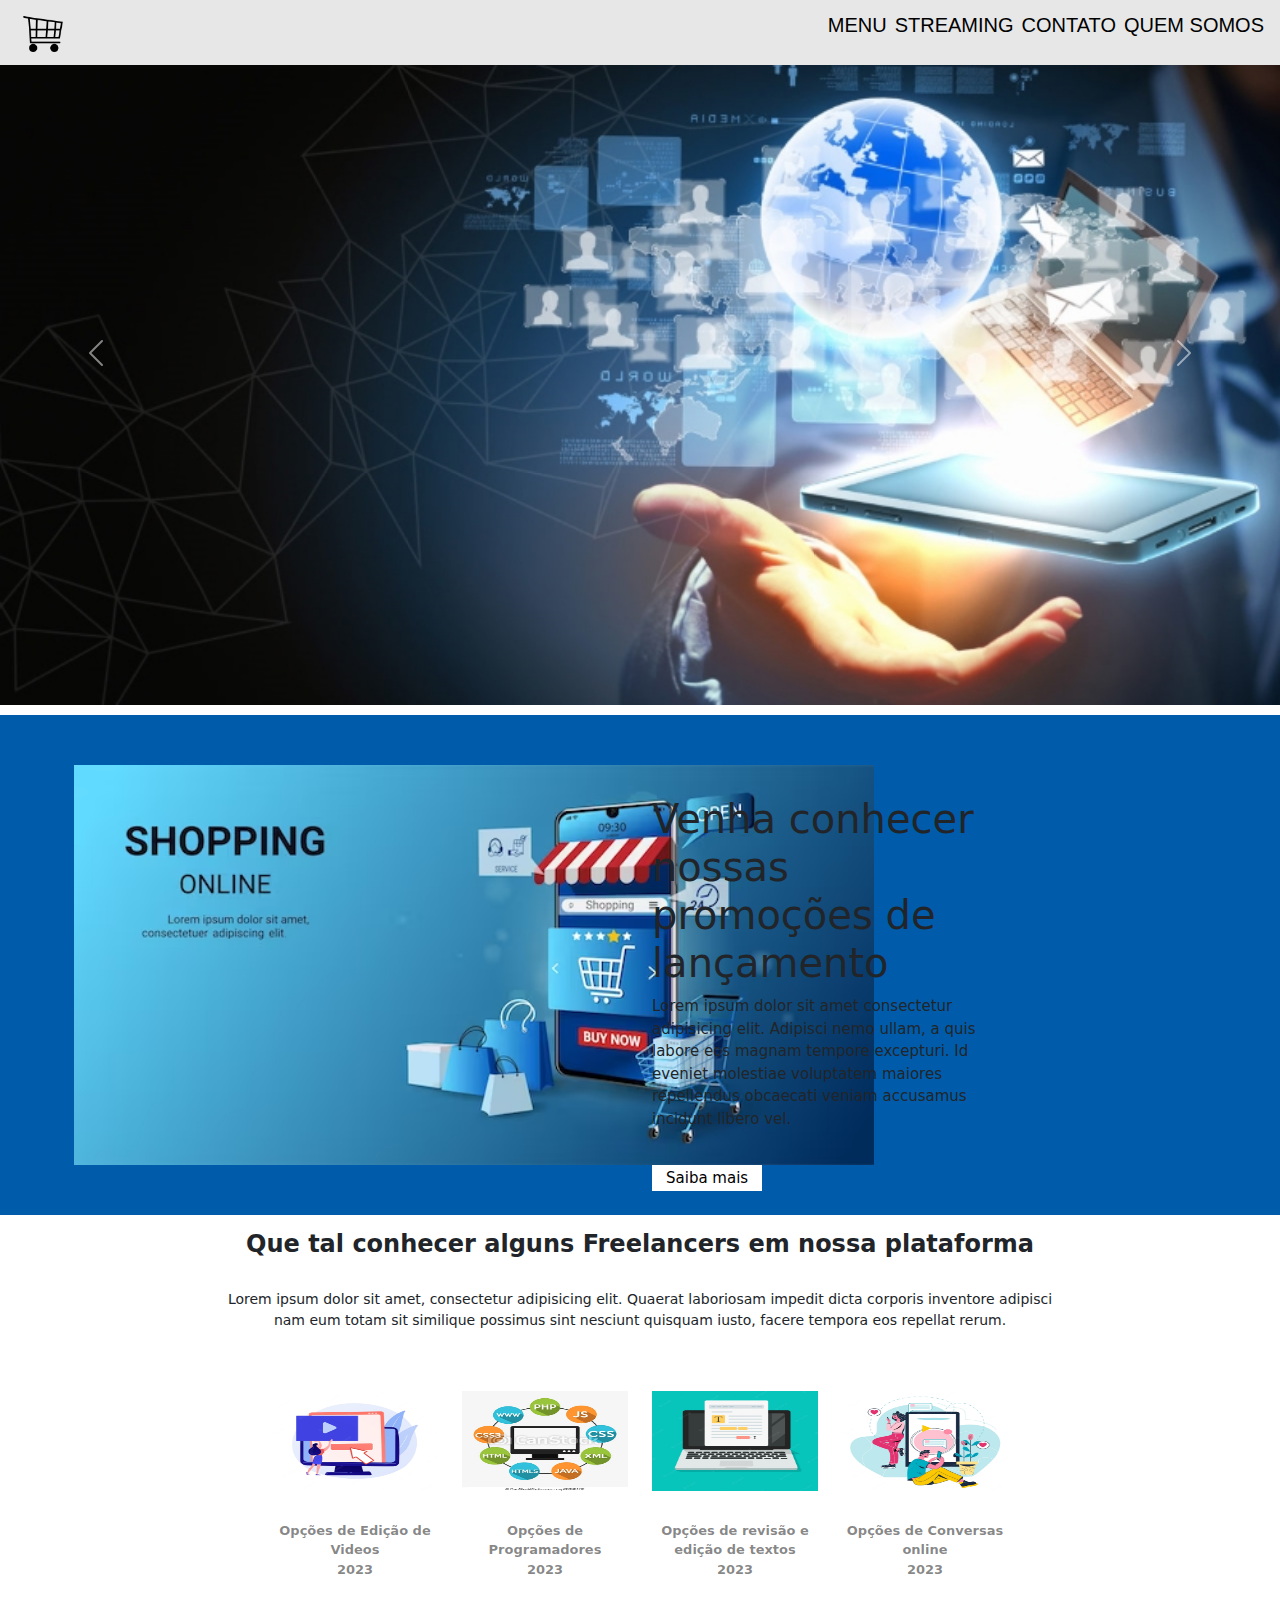
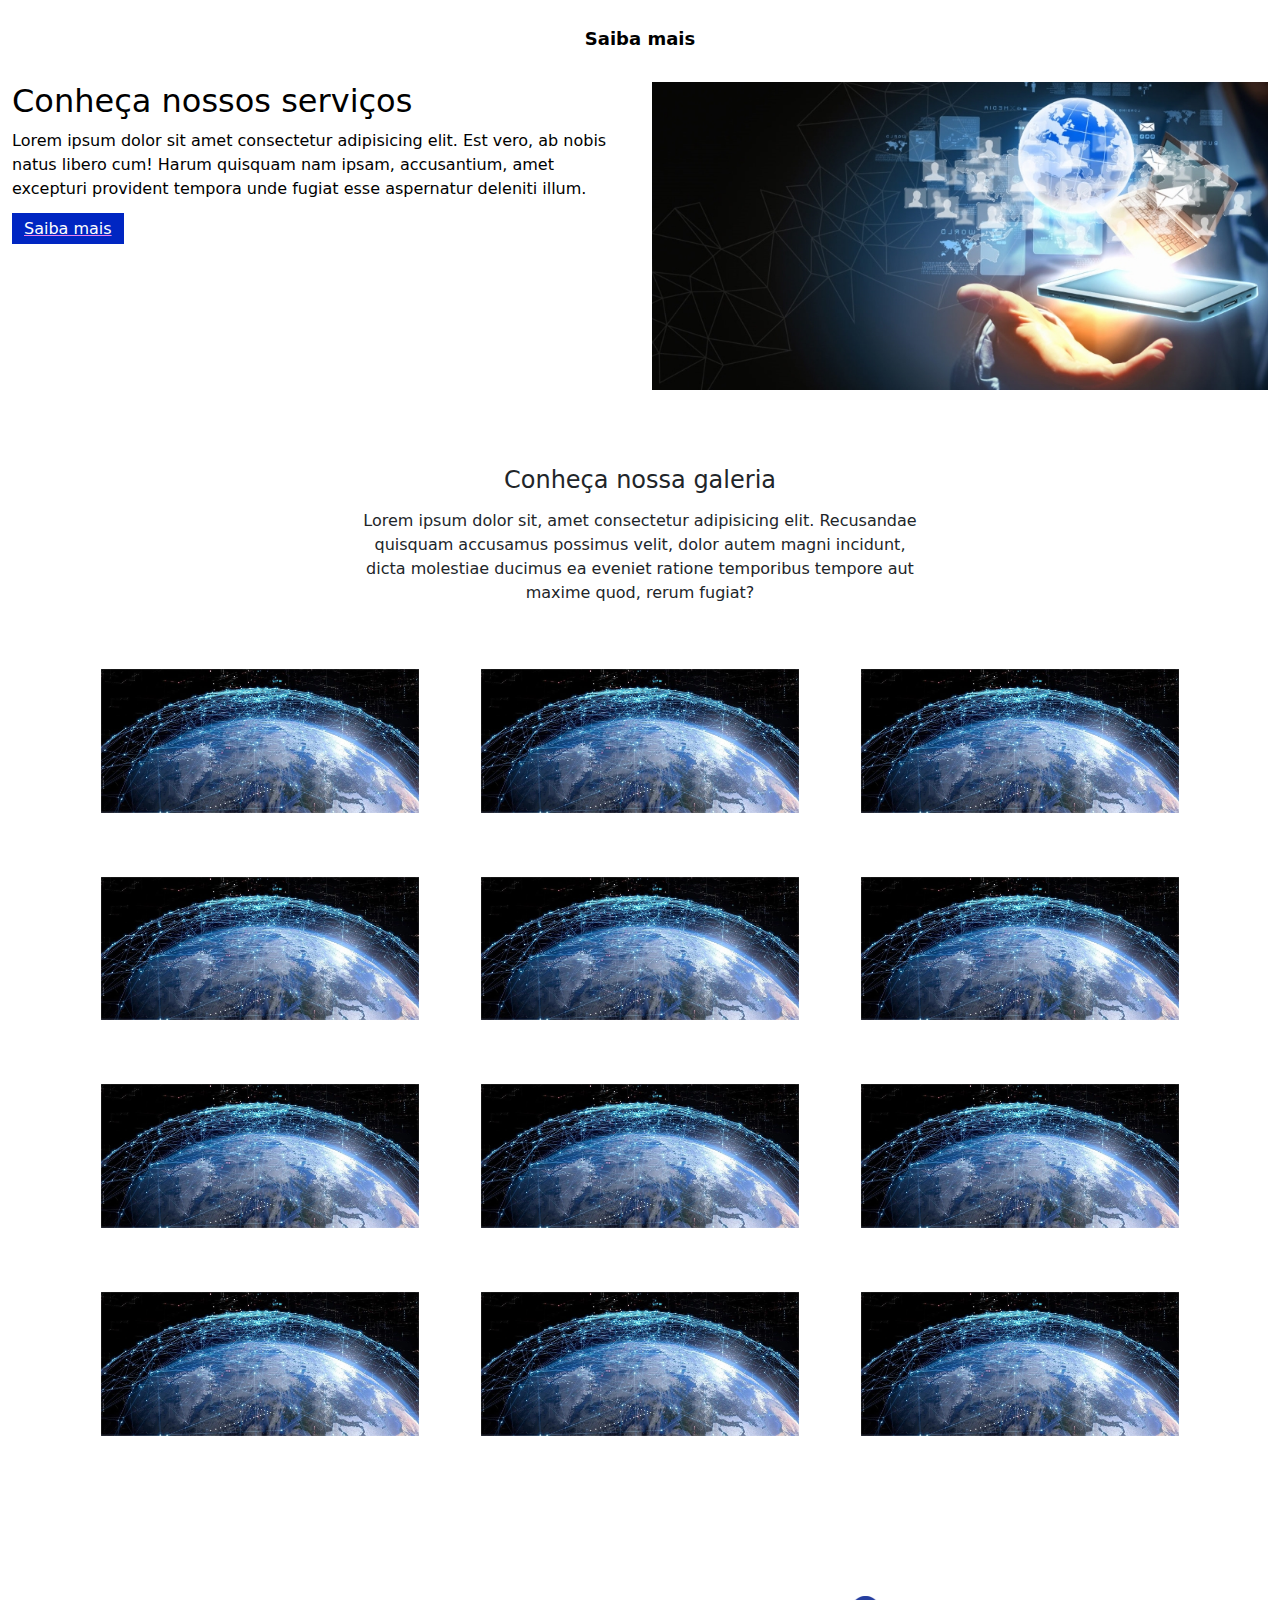
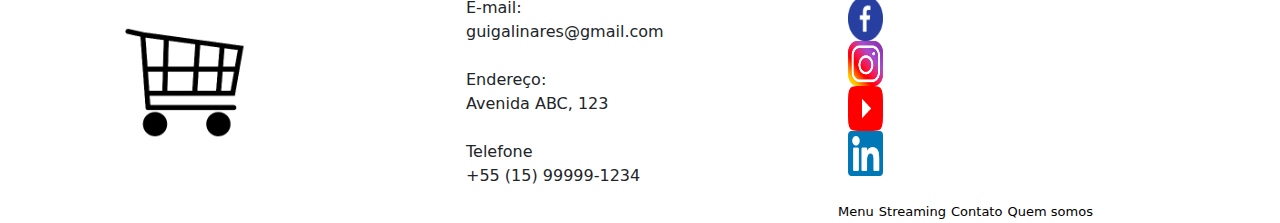
==== contato.html @ 8175f801 "update 19/05/2023 rev 11" ====
<!DOCTYPE html>
<html lang="en">
  <head>
    <meta charset="UTF-8" />
    <meta http-equiv="X-UA-Compatible" content="IE=edge" />
    <meta name="viewport" content="width=device-width, initial-scale=1.0" />
    <link rel="stylesheet" type="text/css" href="./css/style.css" />
    <link
      rel="stylesheet"
      type="text/css"
      href="./bootstrap/css/bootstrap.min.css"
    />
    <title>.Prestação de serviços online.</title>
  </head>
  <body>
    <!-- Aula 24/04/2023 - HTML -->
    <header id="header">
      <a id="logo" href="index.html"
        ><img src="./img/logo.png" alt="logo prestonline"
      /></a>
      <nav id="nav">
        <button
          aria-label="Abrir Menu"
          id="btn-mobile"
          aria-haspopup="true"
          aria-controls="menu"
          aria-expanded="false"
        >
          <span id="hamburger"></span>
        </button>
        <ul id="menu" role="menu">
          <li><a class="linkMenu" href="index.html">Menu</a></li>
          <li><a class="linkMenu" href="streaming.html">Streaming</a></li>
          <li><a class="linkMenu" href="contato.html">Contato</a></li>
          <li><a class="linkMenu" href="Quemsomos.html">Quem somos</a></li>
          <!--Atalho para copiar conteudo > Alt + Shift + Seta para baixo -->
        </ul>
      </nav>
    </header>
    <!-- Fim Menu Responsivo -->
    <!-- Início Carousel Página Principal -->
    <div
      id="carouselExampleInterval"
      class="carousel slide"
      data-bs-ride="carousel"
      data-bs-pause="false"
      =""
    >
      <div class="carousel-inner">
        <div class="carousel-item active" data-bs-interval="1600">
          <img src="./img/carouse-1.1.jpg" class="d-block w-100" alt="..." />
        </div>
        <div class="carousel-item" data-bs-interval="1500">
          <img src="./img/carouse-2.1.jpg" class="d-block w-100" alt="..." />
        </div>
        <div class="carousel-item" data-bs-interval="1500">
          <img src="./img/carouse-3.1.jpg" class="d-block w-100" alt="..." />
        </div>
        <div class="carousel-item" data-bs-interval="1500">
          <img src="./img/carouse-4.1.jpg" class="d-block w-100" alt="..." />
        </div>
        <!-- Shift + Alt - Selecionar linhas e alterar diversas linhas com mesmo valor-->
      </div>
      <!-- Fim imagens Carousel-->
      <!-- Início controle do Carousel -->
      <button
        class="carousel-control-prev"
        data-bs-target="#carouselExampleInterval"
        type="button"
        data-bs-slide="prev"
      >
        <span class="carousel-control-prev-icon" aria-hidden="true"></span>
        <span class="visually-hidden">Previous</span>
      </button>
      <button
        class="carousel-control-next"
        data-bs-target="#carouselExampleInterval"
        type="button"
        data-bs-slide="next"
      >
        <span class="carousel-control-next-icon" aria-hidden="true"></span>
        <span class="visually-hidden">Next</span>
      </button>
    </div>
    <!-- Fim do controle do Carousel -->
    <!-- Fim do Carousel -->
    <!-- Inicio banner-->
    <div class="section-banner-home">
      <div class="container-fluid">
        <div class="row m-0">
          <div class="col-12 col-md-6">
            <figure>
              <img src="./img/banner2.avif" alt="banner-home" />
            </figure>
          </div>
          <div class="col-12 col-md-6">
            <section class="texto-banner d-none d-md-block">
              <h1>Venha conhecer nossas promoções de lançamento</h1>
              <p class="d-n d-m">
                Lorem ipsum dolor sit amet consectetur adipisicing elit.
                Adipisci nemo ullam, a quis labore eos magnam tempore excepturi.
                Id eveniet molestiae voluptatem maiores repellendus obcaecati
                veniam accusamus incidunt libero vel.
              </p>
              <a href="produtos.html">Saiba mais</a>
            </section>
          </div>
        </div>
      </div>
    </div>
    <!--Fim do banner-->
    <!--Inicio destaque-->
    <div class="destaque">
      <div class="container">
        <div class="row d-flex justify-content-center">
          <!--Inicio da tag section do texto do destque-->
          <section class="col-12">
            <h2>Que tal conhecer alguns Freelancers em nossa plataforma</h2>
            <p>
              Lorem ipsum dolor sit amet, consectetur adipisicing elit. Quaerat
              laboriosam impedit dicta corporis inventore adipisci nam eum totam
              sit similique possimus sint nesciunt quisquam iusto, facere
              tempora eos repellat rerum.
            </p>
          </section>
          <!-- Fim da tag section do texto destaque -->
          <!-- Inicio da imagem 1 -->
          <div class="col-6 col-md-2 pr-0">
            <figure>
              <a href="produtos.html"
                ><img
                  src="./img/img_destaque1"
                  alt="Edição de video"
                  width="100%"
              /></a>
              <figcaption>
                Opções de Edição de Videos<br />
                2023
              </figcaption>
            </figure>
          </div>
          <!-- Fim da imagem 1 -->
          <!-- Inicio da imagem 2 -->
          <div class="col-6 col-md-2 pr-0">
            <figure>
              <a href="produtos.html"
                ><img src="./img/img_destaque2" alt="Programação" width="100%"
              /></a>
              <figcaption>
                Opções de Programadores<br />
                2023
              </figcaption>
            </figure>
          </div>
          <!-- Fim da imagem 2 -->
          <!-- Inicio da imagem 3 -->
          <div class="col-6 col-md-2 pr-0">
            <figure>
              <a href="produtos.html"
                ><img
                  src="./img/img_detsque3"
                  alt="Revisão e edição de textos"
                  width="100%"
              /></a>
              <figcaption>
                Opções de revisão e edição de textos<br />
                2023
              </figcaption>
            </figure>
          </div>
          <!-- Fim da imagem 3 -->
          <!-- Inicio da imagem 4 -->
          <div class="col-6 col-md-2 pr-0">
            <figure>
              <a href="produtos.html"
                ><img
                  src="./img/img_destaque4.avif"
                  alt="Conversas"
                  width="100%"
              /></a>
              <figcaption>
                Opções de Conversas online<br />
                2023
              </figcaption>
            </figure>
          </div>
          <!-- Fim da imagem 4 -->
          <!-- Inicio saiba mais -->
          <div class="coll-12">
            <a href="#">Saiba mais</a>
          </div>
          <!-- Fim saiba mais -->
        </div>
      </div>
    </div>
    <!-- Fim destaque -->
    <!-- Inicio do texto novidades -->
    <div class="novidades" id="novidades-mobile">
      <div class="container-fluid">
        <div class="row">
          <div class="col-md-6">
            <section class="text-body">
              <h2>Conheça nossos serviços</h2>
              <p>
                Lorem ipsum dolor sit amet consectetur adipisicing elit. Est
                vero, ab nobis natus libero cum! Harum quisquam nam ipsam,
                accusantium, amet excepturi provident tempora unde fugiat esse
                aspernatur deleniti illum.
              </p>
              <a class="btn-banner" href="#" target="_blank ">Saiba mais</a>
            </section>
          </div>
          <!-- Fim texto novidades -->
          <!-- Inicio imagem novidades -->
          <div class="col-md-6">
            <figure>
              <img
                src="./img/carouse-1.1.jpg"
                class="img-fluid"
                alt="banner-home"
              />
            </figure>
          </div>
          <!--Fim imagem novidades  -->
        </div>
      </div>
    </div>
    <!-- Alt + shit + F > corrige a identação do codigo >> Escolha << 2a opção -->
    <!-- Inicio galeria -->
    <div class="galeria d-flex align-itens-center">
        <div class="container">
            <div class="row">
                <!-- Inicio texto galerias -->
                <div class="col-12">
                    <section class="texto-galeria">
                        <h2>Conheça nossa galeria</h2>
                        <p>Lorem ipsum dolor sit, amet consectetur adipisicing elit. Recusandae quisquam accusamus possimus velit, dolor autem magni incidunt, dicta molestiae ducimus ea eveniet ratione temporibus tempore aut maxime quod, rerum fugiat?</p> 
                    </section>
                </div>
                <!-- Inico imagem 1 galeria -->
                <div class="gallery col-6 col-md-3">
                    <img src="./img/carouse-2.jpg" class="img-fluid" alt="img-galeria">            
                </div>
                <!-- Fim da imagem 1 galeria -->
                <!-- Inico imagem 2 galeria -->
                <div class="gallery col-6 col-md-3">
                    <img src="./img/carouse-2.jpg" class="img-fluid" alt="img-galeria">            
                </div>
                <!-- Fim da imagem 2 galeria -->
                <!-- Inico imagem 3 galeria -->
                <div class="gallery col-6 col-md-3">
                    <img src="./img/carouse-2.jpg" class="img-fluid" alt="img-galeria">            
                </div>
                <!-- Fim da imagem 3 galeria -->
                <!-- Inico imagem 4 galeria -->
                <div class="gallery col-6 col-md-3">
                    <img src="./img/carouse-2.jpg" class="img-fluid" alt="img-galeria">            
                </div>
                <!-- Fim da imagem 4 galeria -->
                <!-- Inico imagem 5 galeria -->
                <div class="gallery col-6 col-md-3">
                    <img src="./img/carouse-2.jpg" class="img-fluid" alt="img-galeria">            
                </div>
                <!-- Fim da imagem 5 galeria -->
                <!-- Inico imagem 6 galeria -->
                <div class="gallery col-6 col-md-3">
                    <img src="./img/carouse-2.jpg" class="img-fluid" alt="img-galeria">            
                </div>
                <!-- Fim da imagem 6 galeria -->
                <!-- Inico imagem 7 galeria -->
                <div class="gallery col-6 col-md-3">
                    <img src="./img/carouse-2.jpg" class="img-fluid" alt="img-galeria">            
                </div>
                <!-- Fim da imagem 7 galeria -->
                <!-- Inico imagem 8 galeria -->
                <div class="gallery col-6 col-md-3">
                    <img src="./img/carouse-2.jpg" class="img-fluid" alt="img-galeria">            
                </div>
                <!-- Fim da imagem 8 galeria -->
                <!-- Inico imagem 9 galeria -->
                <div class="gallery col-6 col-md-3">
                    <img src="./img/carouse-2.jpg" class="img-fluid" alt="img-galeria">            
                </div>
                <!-- Fim da imagem 9 galeria -->
                <!-- Inico imagem 10 galeria -->
                <div class="gallery col-6 col-md-3">
                    <img src="./img/carouse-2.jpg" class="img-fluid" alt="img-galeria">            
                </div>
                <!-- Fim da imagem 10 galeria -->
                <!-- Inico imagem 11 galeria -->
                <div class="gallery col-6 col-md-3">
                    <img src="./img/carouse-2.jpg" class="img-fluid" alt="img-galeria">            
                </div>
                <!-- Fim da imagem 11 galeria -->
                <!-- Inico imagem 12 galeria -->
                <div class="gallery col-6 col-md-3">
                    <img src="./img/carouse-2.jpg" class="img-fluid" alt="img-galeria">            
                </div>
                <!-- Fim da imagem 1 galeria -->
            </div>
        </div>
    </div>
    <!-- FIm galeria -->
    <!-- Inicio Footer -->
    <div class="rodape">
      <div class="container">
        <div class="row m-0">
          <!-- Inicio logo -->
          <div class="col-md-4">
            <figure>
              <img src="./img/logo.png" alt="logo_rodape">
            </figure>
          </div>
          <!-- Fim logo -->
          <!-- Inicio texto Rodape -->
          <div class="col-md-4">
            <div class="info-contato">
              <p>E-mail:</p>
              <p>guigalinares@gmail.com</p><br>
              <p>Endereço:</p>
              <p>Avenida ABC, 123</p><br>
              <p>Telefone</p>
              <p>+55 (15) 99999-1234</p>
            </div>
          </div>
          <!-- fim texto rodape -->
          <!-- Inicio das midias sociais -->
          <div class="col-md-4">
            <figure class="redes-sociais">
              <a href="#"><img src="./img/redes_sociais/face.png" alt=""></a>
              <a href="#"><img src="./img/redes_sociais/insta.png" alt=""></a>
              <a href="#"><img src="./img/redes_sociais/youtube.png" alt=""></a>
              <a href="#"><img src="./img/redes_sociais/linkedin.png" alt=""></a>
            </figure>
            <br>
            <a href="index.html">Menu</a>
            <a href="streaming.html">Streaming</a>
            <a href="contato.html">Contato</a>
            <a href="quemsomos.html">Quem somos</a>
          </div>
          <!-- Fim midias sociais -->

        </div>

      </div>



    </div>
    <!-- Fim Footer -->



    
  </body>

  <script type="text/javascript" src="./bootstrap/js/bootstrap.min.js"></script>
  <script type="text/javascript" src="./js/menu.js"></script>

</html>
---- css/style.css ----
/* Arquivo responsável pelos estilos */
/* Aula 24/04/2023 - Estilos do Menu */
body, ul {
    margin: 0px;
    padding: 0px;
}
#menu a {
    color: black;
    text-decoration: none;
    font-family: sans-serif;
    font-size: 1.25em;
    text-transform: uppercase;
    transition: 0.3s;
}

#menu a:hover {
    color: crimson;
    font-size: 1.6em;
    transition: 0.3s;
    text-shadow: 4px 4px 6px #0000007a;
}
#logo img:hover {
    box-shadow: 4px 4px 6px #0000007a;
    transition: 0.3s;
}
#logo img {
    float: left;
    height: 55px;
    position: relative;
    top: 0px;
    left: 0px;
}
#header {
    width: 100%;
    position: fixed;
    z-index: 90;
    box-sizing: border-box;
    height: 65px;
    padding: 1rem;
    display: flex;
    align-items: center;
    justify-content: space-between;
    background: #e7e7e7;
}
#menu {
    display: flex;
    list-style: none;
    gap: 0.5rem;
}
#btn-mobile {
    display: none;
}
#carouselExampleInterval {
    position: relative;
    z-index: 10;
    padding-top: 65px;
    width: 100%;
}
#carouselExampleInterval img {
    height: auto;
    width: auto;
}

@media (max-width: 600px) {
    #menu {
        display: block;
        position: absolute;
        width: 15em;
        top: 70px;
        right: 0px;
        background: #e7e7e7;
        transition: 0.6s;
        z-index: 1000;
        height: 0px;
        padding-left: 5px;
        visibility: hidden;
        overflow-y: hidden;
    }
    #menu li {
        padding-top: 30px;
        padding-bottom: 0px;
        margin: 0 1rem;
        border-bottom: 2px solid rgba(0,0,0,0.05);
    }
    #nav.active #menu {
        height: calc(100vh - 70px);
        visibility: visible;
        overflow-y: hidden;
    }
    #btn-mobile {
        display: flex;
        padding: 0.5rem 1rem;
        border: none;
        background: none;
        cursor: pointer;
        gap: 0.5rem;
    }
    #hamburger {
        border-top: 2.5px solid; /*Melhorando o hamburger >> Espessura da linha  */
         width: 20px; /*Alterando a largura do hambuger */
        color: 			#000000; /*Alterando a cor do hamburger  */
    }
    #hamburger::after,
    #hamburger::before { 
        content: '';
        display: block;
        width: 20px;/*Alterando a largura do hambuger */
        height: 2px;
        background: currentcolor;
        margin-top: 4px;/*Altera o espaçamento entre o hambuger */
        position: relative;
        border-top: 2.5px solid;  /*Melhorando o hamburger >> Espessura da linha  */
    }
    #nav.active #hamburger {
        border-top-color: transparent;
    }
    #nav.active #hamburger::before {
        transform: rotate(135deg);
    }
    #nav.active #hamburger::after {
        transform: rotate(-135deg);
        top: -7px;
    }
}

/* css estilos banner */
.section-banner-home {
    width: 100%;
    height: 500px;
    margin-top: 10px;
    padding: 50px;
    background-color: #005caa;
}
.section-banner-home img {
    height: 400px;
    width: auto;
}
.section-banner-home .texto-banner {
    margin-top: 30px;
    font-size: 25px;
}
.section-banner-home .texto-banner {
    font-size: 30px;
    width: 60%;
    font-weight: 500;
    padding-bottom: 20px;
}
.section-banner-home .texto-banner p {
    font-size:  15px;
    margin-bottom: 20px;
}
.section-banner-home .texto-banner a {
    color: rgb(0, 0, 0);
    text-decoration: none;
    background-color: #fff;
    padding: 4px 14px;
    font-size: 15px;
}
/* Fim css estilos banner */  

/*Inicio css destque */

.destaque h2 {
    margin-top: 15px;
    text-align: center;
    font-size: 24px;
    font-weight: bold;
}
.destaque p {
    width: 77%;
    text-align: center;
    font-size: 14px;
    margin: 30px auto;
}
.destaque figcaption {
    font-size: 13px;
    color: #0000007a;
    text-decoration: none;
    font-weight: bold;
    text-align: center;
}
.destaque a {
    justify-content: center;
    display: flex;
    text-decoration:none;
    color: #000000;
    font-size: 18px;
    font-weight: bold;
    margin: 30px 0; 
}
.destaque a:hover{
    color:#ff0000;
    font-size: 24px;
    transition: 0.3s;
    text-shadow: 4px 4px 6px #0000007a;
}
.destaque img {
    height: 100px;
}
/* Fim css destaque*/

/* Inicio css novidades*/

.novidades .text-boddy{
    width: 80%;
    margin: 70px auto;
}
.novidades h2 {
    color: #000000;
}
.novidades p {
    color: rgb(0, 0, 0);
}

.novidades a {
    color: rgb(255, 255, 255);
    text-decoration: underline;
    text-decoration-color:violet ;
    padding: 6px 12px;
    background-color: rgb(0, 38, 194);
    font-weight: 400;
}
/* Fim do css Novidades*/
/* Incio CSS Galeria*/
.galeria {
    margin: 60px auto 60px;
    /* Quando tivemos 4 valoresno margin = top / right / botton / {Ex; margin: 60px 60px 60px 60px;} left Quando tivermos 3 valores = top / right and left / botton / { Ex; margin: 60px auto 60px;} Quando tivermos 2 valores = top and botton / right and left / { Ex; margin: 60 px 60px} Quando tivermos 1 valor = top and botton and right and left {Ex; margin: 60px}
    */
}
.galeria h2 {
    text-align:  center;
    font-size: 24px;
}
.galeria p {
    text-align: center;
    width: 50%;
    margin: 14px auto 50px;
}
.galeria .gallery {
    width: 30%;
    margin: 14px auto 50px;
}
/* Início CSS Footer */

.rodape {
    padding: 50px 50px 0;
}
.rodape .container img {
    height: 50%;
    width: 50%;
    padding-left: 10px;
    transition: transform .3s;
    display: block;  
}
.rodape .container img:hover {
    transform: scale(1.5);
    box-shadow: 0 0 10px rgba(0, 0, 0, 0.2); 
}


.rodape .info-contato p {
    margin: 0;
}
.rodape a {
    text-decoration: none;
    color: #000;
    font-size: 13px;
}
.rodape a:hover {
    font-weight: bold;
}
.rodape .redes-sociais {
    display: inline-block;
}
.rodape .redes-sociais img {
    width: 45px;
    height: 45px;
}
.rodape p.direitos {
    text-align: center;
    margin-top: 40px;
}
/* Fim CSS Footer . */
/* Inicio CSS Streaming */
.embed-container {
    position: relative;
    padding-bottom: 0;
    height: auto;
    max-width: 100%;
    margin-top: 0;
    margin-bottom: 0;
    padding-top: 120px;
    padding-left: 30px;
    padding-right: 30px;
}
.embed-container h2 {
    text-align: center;
    font-size: 24px;
    font-weight: bold;
}
.embed-container iframe,
.embed-container object,
.embed-container embed {
    position: relative;
    top: 0;
    left: 0;
    width: 100%;
    height: 100%;
    border-radius: 1em;
    box-shadow: gray 0.5em 0.5em 0.3em;
}
.embed-container .col-sm {
    margin-top: 10px;

}


/* Fim CSS Streaming */
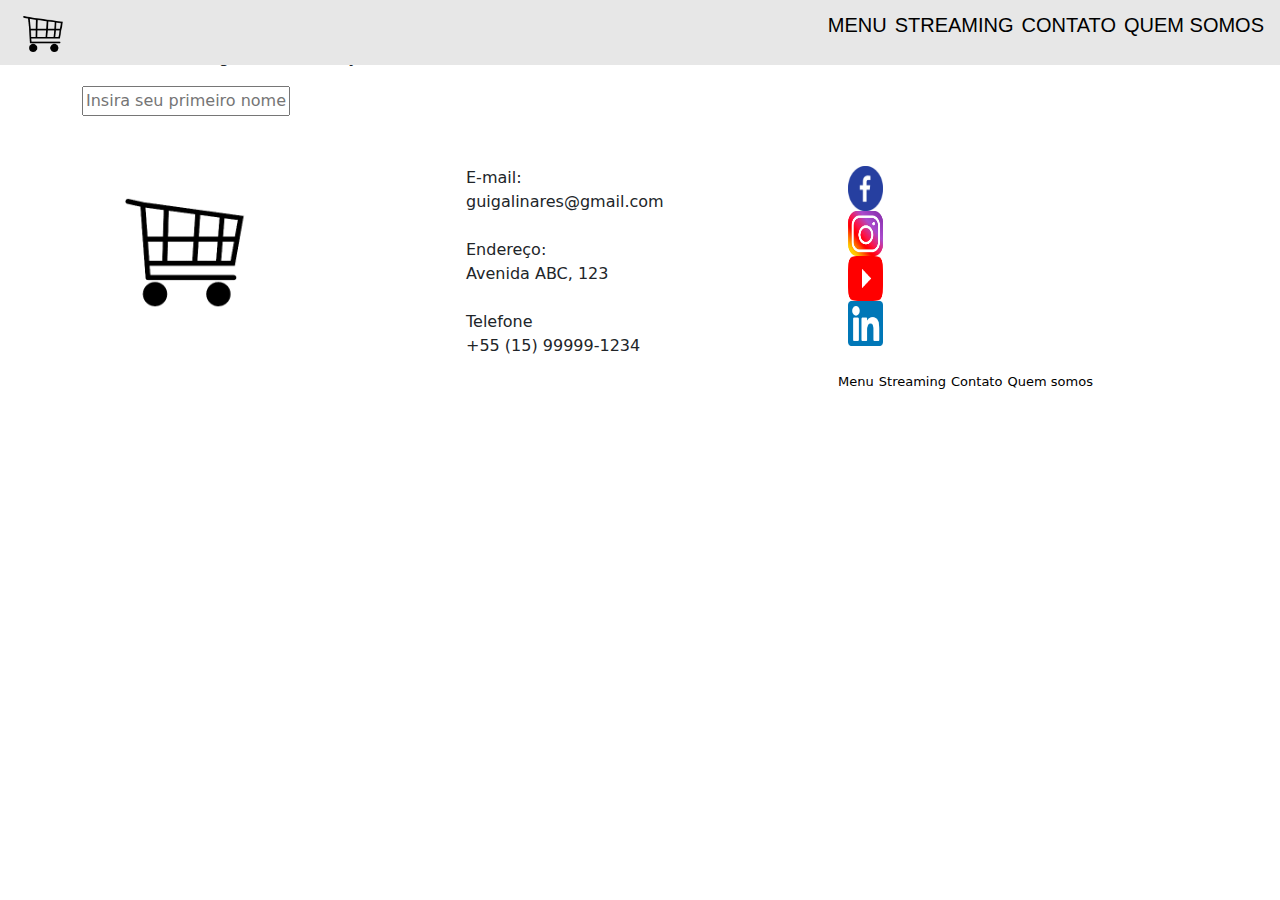
==== commit 9f9be933: "update prestonline rev 12 22/05/2023" ====
--- a/contato.html
+++ b/contato.html
@@ -10,7 +10,7 @@
       type="text/css"
       href="./bootstrap/css/bootstrap.min.css"
     />
-    <title>.Prestação de serviços online.</title>
+    <title>Prestonline Entre em contato</title>
   </head>
   <body>
     <!-- Aula 24/04/2023 - HTML -->
@@ -38,269 +38,38 @@
       </nav>
     </header>
     <!-- Fim Menu Responsivo -->
-    <!-- Início Carousel Página Principal -->
-    <div
-      id="carouselExampleInterval"
-      class="carousel slide"
-      data-bs-ride="carousel"
-      data-bs-pause="false"
-      =""
-    >
-      <div class="carousel-inner">
-        <div class="carousel-item active" data-bs-interval="1600">
-          <img src="./img/carouse-1.1.jpg" class="d-block w-100" alt="..." />
-        </div>
-        <div class="carousel-item" data-bs-interval="1500">
-          <img src="./img/carouse-2.1.jpg" class="d-block w-100" alt="..." />
-        </div>
-        <div class="carousel-item" data-bs-interval="1500">
-          <img src="./img/carouse-3.1.jpg" class="d-block w-100" alt="..." />
-        </div>
-        <div class="carousel-item" data-bs-interval="1500">
-          <img src="./img/carouse-4.1.jpg" class="d-block w-100" alt="..." />
-        </div>
-        <!-- Shift + Alt - Selecionar linhas e alterar diversas linhas com mesmo valor-->
-      </div>
-      <!-- Fim imagens Carousel-->
-      <!-- Início controle do Carousel -->
-      <button
-        class="carousel-control-prev"
-        data-bs-target="#carouselExampleInterval"
-        type="button"
-        data-bs-slide="prev"
-      >
-        <span class="carousel-control-prev-icon" aria-hidden="true"></span>
-        <span class="visually-hidden">Previous</span>
-      </button>
-      <button
-        class="carousel-control-next"
-        data-bs-target="#carouselExampleInterval"
-        type="button"
-        data-bs-slide="next"
-      >
-        <span class="carousel-control-next-icon" aria-hidden="true"></span>
-        <span class="visually-hidden">Next</span>
-      </button>
-    </div>
-    <!-- Fim do controle do Carousel -->
-    <!-- Fim do Carousel -->
-    <!-- Inicio banner-->
-    <div class="section-banner-home">
-      <div class="container-fluid">
-        <div class="row m-0">
-          <div class="col-12 col-md-6">
-            <figure>
-              <img src="./img/banner2.avif" alt="banner-home" />
-            </figure>
-          </div>
-          <div class="col-12 col-md-6">
-            <section class="texto-banner d-none d-md-block">
-              <h1>Venha conhecer nossas promoções de lançamento</h1>
-              <p class="d-n d-m">
-                Lorem ipsum dolor sit amet consectetur adipisicing elit.
-                Adipisci nemo ullam, a quis labore eos magnam tempore excepturi.
-                Id eveniet molestiae voluptatem maiores repellendus obcaecati
-                veniam accusamus incidunt libero vel.
-              </p>
-              <a href="produtos.html">Saiba mais</a>
-            </section>
-          </div>
-        </div>
-      </div>
-    </div>
-    <!--Fim do banner-->
-    <!--Inicio destaque-->
-    <div class="destaque">
-      <div class="container">
-        <div class="row d-flex justify-content-center">
-          <!--Inicio da tag section do texto do destque-->
-          <section class="col-12">
-            <h2>Que tal conhecer alguns Freelancers em nossa plataforma</h2>
-            <p>
-              Lorem ipsum dolor sit amet, consectetur adipisicing elit. Quaerat
-              laboriosam impedit dicta corporis inventore adipisci nam eum totam
-              sit similique possimus sint nesciunt quisquam iusto, facere
-              tempora eos repellat rerum.
-            </p>
-          </section>
-          <!-- Fim da tag section do texto destaque -->
-          <!-- Inicio da imagem 1 -->
-          <div class="col-6 col-md-2 pr-0">
-            <figure>
-              <a href="produtos.html"
-                ><img
-                  src="./img/img_destaque1"
-                  alt="Edição de video"
-                  width="100%"
-              /></a>
-              <figcaption>
-                Opções de Edição de Videos<br />
-                2023
-              </figcaption>
-            </figure>
-          </div>
-          <!-- Fim da imagem 1 -->
-          <!-- Inicio da imagem 2 -->
-          <div class="col-6 col-md-2 pr-0">
-            <figure>
-              <a href="produtos.html"
-                ><img src="./img/img_destaque2" alt="Programação" width="100%"
-              /></a>
-              <figcaption>
-                Opções de Programadores<br />
-                2023
-              </figcaption>
-            </figure>
-          </div>
-          <!-- Fim da imagem 2 -->
-          <!-- Inicio da imagem 3 -->
-          <div class="col-6 col-md-2 pr-0">
-            <figure>
-              <a href="produtos.html"
-                ><img
-                  src="./img/img_detsque3"
-                  alt="Revisão e edição de textos"
-                  width="100%"
-              /></a>
-              <figcaption>
-                Opções de revisão e edição de textos<br />
-                2023
-              </figcaption>
-            </figure>
-          </div>
-          <!-- Fim da imagem 3 -->
-          <!-- Inicio da imagem 4 -->
-          <div class="col-6 col-md-2 pr-0">
-            <figure>
-              <a href="produtos.html"
-                ><img
-                  src="./img/img_destaque4.avif"
-                  alt="Conversas"
-                  width="100%"
-              /></a>
-              <figcaption>
-                Opções de Conversas online<br />
-                2023
-              </figcaption>
-            </figure>
-          </div>
-          <!-- Fim da imagem 4 -->
-          <!-- Inicio saiba mais -->
-          <div class="coll-12">
-            <a href="#">Saiba mais</a>
-          </div>
-          <!-- Fim saiba mais -->
-        </div>
-      </div>
-    </div>
-    <!-- Fim destaque -->
-    <!-- Inicio do texto novidades -->
-    <div class="novidades" id="novidades-mobile">
-      <div class="container-fluid">
-        <div class="row">
-          <div class="col-md-6">
-            <section class="text-body">
-              <h2>Conheça nossos serviços</h2>
-              <p>
-                Lorem ipsum dolor sit amet consectetur adipisicing elit. Est
-                vero, ab nobis natus libero cum! Harum quisquam nam ipsam,
-                accusantium, amet excepturi provident tempora unde fugiat esse
-                aspernatur deleniti illum.
-              </p>
-              <a class="btn-banner" href="#" target="_blank ">Saiba mais</a>
-            </section>
-          </div>
-          <!-- Fim texto novidades -->
-          <!-- Inicio imagem novidades -->
-          <div class="col-md-6">
-            <figure>
-              <img
-                src="./img/carouse-1.1.jpg"
-                class="img-fluid"
-                alt="banner-home"
-              />
-            </figure>
-          </div>
-          <!--Fim imagem novidades  -->
-        </div>
-      </div>
-    </div>
-    <!-- Alt + shit + F > corrige a identação do codigo >> Escolha << 2a opção -->
-    <!-- Inicio galeria -->
-    <div class="galeria d-flex align-itens-center">
+    <!-- Inicio Form Contato -->
+    <div class="contato">
         <div class="container">
             <div class="row">
-                <!-- Inicio texto galerias -->
-                <div class="col-12">
-                    <section class="texto-galeria">
-                        <h2>Conheça nossa galeria</h2>
-                        <p>Lorem ipsum dolor sit, amet consectetur adipisicing elit. Recusandae quisquam accusamus possimus velit, dolor autem magni incidunt, dicta molestiae ducimus ea eveniet ratione temporibus tempore aut maxime quod, rerum fugiat?</p> 
-                    </section>
+                <!-- Inicio da tag section com texto de contato -->
+                <section class="col-12">
+                    <h2>Entre em contato conosco</h2>
+                    <p>Para duvidas, elogios ou reclamações entre em contato conosco </p>
+                </section>
+                <!-- Fim da tag section -->
+                <!-- Inicio Formulario -->
+                <div class="col-md-6">
+                    <div class="well well-sm">
+                        <form class="form-horizontal" method="post" action="">
+                            <div class="col-md-10 col-md-offset-1">
+                                <input id="fname" name="name" type="text" placeholder="Insira seu primeiro nome" class="">
+
+                            </div>
+
+
+                        </form>
+
+                    </div>
+
                 </div>
-                <!-- Inico imagem 1 galeria -->
-                <div class="gallery col-6 col-md-3">
-                    <img src="./img/carouse-2.jpg" class="img-fluid" alt="img-galeria">            
-                </div>
-                <!-- Fim da imagem 1 galeria -->
-                <!-- Inico imagem 2 galeria -->
-                <div class="gallery col-6 col-md-3">
-                    <img src="./img/carouse-2.jpg" class="img-fluid" alt="img-galeria">            
-                </div>
-                <!-- Fim da imagem 2 galeria -->
-                <!-- Inico imagem 3 galeria -->
-                <div class="gallery col-6 col-md-3">
-                    <img src="./img/carouse-2.jpg" class="img-fluid" alt="img-galeria">            
-                </div>
-                <!-- Fim da imagem 3 galeria -->
-                <!-- Inico imagem 4 galeria -->
-                <div class="gallery col-6 col-md-3">
-                    <img src="./img/carouse-2.jpg" class="img-fluid" alt="img-galeria">            
-                </div>
-                <!-- Fim da imagem 4 galeria -->
-                <!-- Inico imagem 5 galeria -->
-                <div class="gallery col-6 col-md-3">
-                    <img src="./img/carouse-2.jpg" class="img-fluid" alt="img-galeria">            
-                </div>
-                <!-- Fim da imagem 5 galeria -->
-                <!-- Inico imagem 6 galeria -->
-                <div class="gallery col-6 col-md-3">
-                    <img src="./img/carouse-2.jpg" class="img-fluid" alt="img-galeria">            
-                </div>
-                <!-- Fim da imagem 6 galeria -->
-                <!-- Inico imagem 7 galeria -->
-                <div class="gallery col-6 col-md-3">
-                    <img src="./img/carouse-2.jpg" class="img-fluid" alt="img-galeria">            
-                </div>
-                <!-- Fim da imagem 7 galeria -->
-                <!-- Inico imagem 8 galeria -->
-                <div class="gallery col-6 col-md-3">
-                    <img src="./img/carouse-2.jpg" class="img-fluid" alt="img-galeria">            
-                </div>
-                <!-- Fim da imagem 8 galeria -->
-                <!-- Inico imagem 9 galeria -->
-                <div class="gallery col-6 col-md-3">
-                    <img src="./img/carouse-2.jpg" class="img-fluid" alt="img-galeria">            
-                </div>
-                <!-- Fim da imagem 9 galeria -->
-                <!-- Inico imagem 10 galeria -->
-                <div class="gallery col-6 col-md-3">
-                    <img src="./img/carouse-2.jpg" class="img-fluid" alt="img-galeria">            
-                </div>
-                <!-- Fim da imagem 10 galeria -->
-                <!-- Inico imagem 11 galeria -->
-                <div class="gallery col-6 col-md-3">
-                    <img src="./img/carouse-2.jpg" class="img-fluid" alt="img-galeria">            
-                </div>
-                <!-- Fim da imagem 11 galeria -->
-                <!-- Inico imagem 12 galeria -->
-                <div class="gallery col-6 col-md-3">
-                    <img src="./img/carouse-2.jpg" class="img-fluid" alt="img-galeria">            
-                </div>
-                <!-- Fim da imagem 1 galeria -->
+                <!-- FIm formuário -->
+
             </div>
+
         </div>
+
     </div>
-    <!-- FIm galeria -->
     <!-- Inicio Footer -->
     <div class="rodape">
       <div class="container">
--- a/css/style.css
+++ b/css/style.css
@@ -288,29 +288,45 @@
     height: auto;
     max-width: 100%;
     margin-top: 0;
-    margin-bottom: 0;
+    margin-bottom: 19px;
     padding-top: 120px;
     padding-left: 30px;
     padding-right: 30px;
+    display: flex;
+}
+.embed-container p{
+    text-align: center;
+    font-size: 20px;
 }
 .embed-container h2 {
     text-align: center;
     font-size: 24px;
     font-weight: bold;
 }
-.embed-container iframe,
-.embed-container object,
-.embed-container embed {
+.embed-container iframe {
     position: relative;
     top: 0;
     left: 0;
     width: 100%;
-    height: 100%;
+    height: 250px;
     border-radius: 1em;
     box-shadow: gray 0.5em 0.5em 0.3em;
-}
-.embed-container .col-sm {
-    margin-top: 10px;
+    transition: .3s;
+    display: flex;
+}
+.embed-container iframe:hover {
+flex: 1;
+z-index: 1;
+transform: scale(1.11);
+box-shadow: 0 0 10px rgba(0, 0, 0, 0.446);
+}
+
+.embed-container .col-lg-4 {
+    margin-top: 20px;
+
+}
+.embed-container .col-lg-6 {
+    margin-top: 20px;
 
 }
 
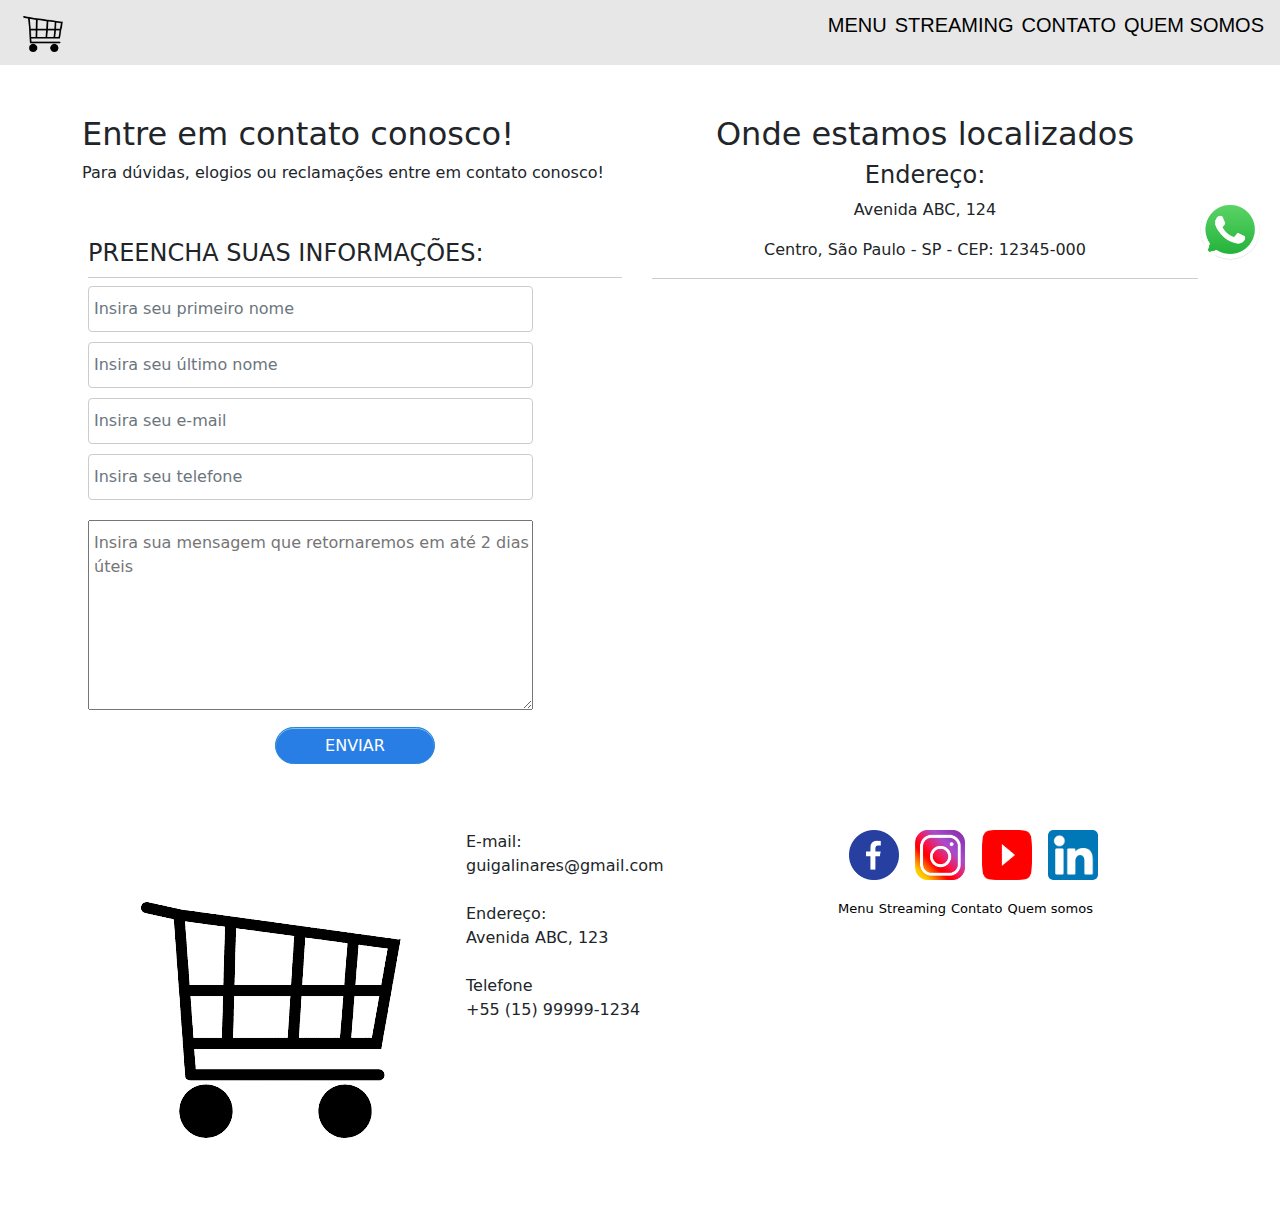
==== commit 4a496029: "update rev15 31/05/2023" ====
--- a/contato.html
+++ b/contato.html
@@ -38,38 +38,87 @@
       </nav>
     </header>
     <!-- Fim Menu Responsivo -->
-    <!-- Inicio Form Contato -->
+    <!-- Início Form Contato -->
     <div class="contato">
         <div class="container">
-            <div class="row">
-                <!-- Inicio da tag section com texto de contato -->
+            <div class="row">                
+                <!-- Início Formulário -->
+                <div class="col-md-6">
+                    <!-- Início da tag section com texto de contato -->
                 <section class="col-12">
-                    <h2>Entre em contato conosco</h2>
-                    <p>Para duvidas, elogios ou reclamações entre em contato conosco </p>
+                    <h2>Entre em contato conosco!</h2>
+                    <p>Para dúvidas, elogios ou reclamações entre em contato conosco!</p>
                 </section>
-                <!-- Fim da tag section -->
-                <!-- Inicio Formulario -->
+                <!-- Fim da tag section com texto de contato -->
+                    <div class="form_main">
+                        <form class="form-horizontal" method="post" action="">
+                            <fieldset>
+                                <h4><legend class="text-left header">Preencha suas informações: <span></span> </legend></h4>
+                                <div class="form-group">
+                                    <div class="col-md-10 col-md-offset-1">
+                                        <input id="fname" name="name" type="text" placeholder="Insira seu primeiro nome" class="form-control" required>
+                                    </div>
+                                </div>
+                                <div class="form-group">
+                                    <div class="col-md-10 col-md-offset-1">
+                                        <input id="lname" name="name" type="text" placeholder="Insira seu último nome" class="form-control" required>
+                                    </div>
+                                </div>
+                                <div class="form-group">
+                                    <div class="col-md-10 col-md-offset-1">
+                                        <input id="email" name="email" type="email" placeholder="Insira seu e-mail" class="form-control" required>
+                                    </div>
+                                </div>
+                                <div class="form-group">
+                                    <div class="col-md-10 col-md-offset-1">
+                                        <input id="phone" name="phone" type="text" placeholder="Insira seu telefone" class="form-control" required>
+                                    </div>
+                                </div>
+                                <div class="form-group">
+                                    <div class="col-md-10 col-md-offset-1">
+                                        <textarea id="message" name="message" type="text" placeholder="Insira sua mensagem que retornaremos em até 2 dias úteis" class="form-control-msg" rows="7" required></textarea>
+                                    </div>
+                                </div>
+                                <div class="form-group">
+                                    <div class="col-md-12 text-center">
+                                        <button type="submit" class="formbutton">Enviar</button>
+                                    </div>
+                                </div>
+                            </fieldset>
+                        </form>
+                    </div>
+                </div>
+                <!-- Fim Formulário -->
+                <!-- Início Maps -->
                 <div class="col-md-6">
-                    <div class="well well-sm">
-                        <form class="form-horizontal" method="post" action="">
-                            <div class="col-md-10 col-md-offset-1">
-                                <input id="fname" name="name" type="text" placeholder="Insira seu primeiro nome" class="">
-
+                    <div class="row">
+                        <div class="panel panel-default">
+                            <section id="text-local" class="text-center header">
+                                <h2>Onde estamos localizados</h2>
+                                <h4>Endereço:</h4>                            
+                                <p>Avenida ABC, 124 </p>
+                                Centro, São Paulo - SP - CEP: 12345-000                                  
+                                </p>
+                                </section>
+                            
+                            <div class="map">
+                                <iframe src="https://www.google.com/maps/embed?pb=!1m18!1m12!1m3!1d936474.8506872179!2d-47.56589693150152!3d-23.528729714142013!2m3!1f0!2f0!3f0!3m2!1i1024!2i768!4f13.1!3m3!1m2!1s0x94c58a9f61b55945%3A0x4ead928c70b1e690!2sEscola%20e%20Faculdade%20de%20Tecnologia%20SENAI%20Gaspar%20Ricardo%20J%C3%BAnior!5e0!3m2!1spt-BR!2sbr!4v1685399340098!5m2!1spt-BR!2sbr" width="600" height="450" style="border:0;" allowfullscreen="" loading="lazy" referrerpolicy="no-referrer-when-downgrade"></iframe>
                             </div>
-
-
-                        </form>
-
+                        </div>
                     </div>
-
                 </div>
-                <!-- FIm formuário -->
-
+                <!-- Fim Maps -->
             </div>
-
         </div>
-
     </div>
+    <!-- Fim Form contato -->
+    <!--Inicio WhatsAspp  -->
+    <div class="whatsapp">
+        <div class="container-grid logo-whats">
+            <a target="_blank" href="https://api.whatsapp.com/send?phone=15991910878&text=Ola,%20Gostaria%20de%20Ajuda"><img src="./img/redes_sociais/whats.png" class="pulando" alt="Contato WhatsApp"></a>
+        </div> 
+    </div>
+    <!--Fim WhatsAspp  -->
     <!-- Inicio Footer -->
     <div class="rodape">
       <div class="container">
--- a/css/style.css
+++ b/css/style.css
@@ -32,7 +32,7 @@
 }
 #header {
     width: 100%;
-    position: fixed;
+    position: relative;
     z-index: 90;
     box-sizing: border-box;
     height: 65px;
@@ -245,14 +245,14 @@
 .rodape {
     padding: 50px 50px 0;
 }
-.rodape .container img {
+.rodape .container #logo_rodape {
     height: 50%;
     width: 50%;
     padding-left: 10px;
     transition: transform .3s;
     display: block;  
 }
-.rodape .container img:hover {
+.rodape .container #logo_rodape:hover {
     transform: scale(1.5);
     box-shadow: 0 0 10px rgba(0, 0, 0, 0.2); 
 }
@@ -273,28 +273,39 @@
     display: inline-block;
 }
 .rodape .redes-sociais img {
-    width: 45px;
-    height: 45px;
-}
+    width: 50px;
+    height: 50px;
+    padding-left: 0;
+    margin-left: 0.7rem;
+    transition: transform .3s;
+    border-radius: 5px; /* Arredondando div do obejto redes sociais */
+}
+.rodape .redes-sociais img:hover {
+    z-index: 1;
+    transform: scale(1.5);
+    box-shadow: 0 0 10px rgba(0, 0, 0, 0.446);
+}   
 .rodape p.direitos {
     text-align: center;
     margin-top: 40px;
 }
 /* Fim CSS Footer . */
-/* Inicio CSS Streaming */
+
+/* Início CSS Streaming */
+
 .embed-container {
     position: relative;
     padding-bottom: 0;
     height: auto;
     max-width: 100%;
     margin-top: 0;
-    margin-bottom: 19px;
-    padding-top: 120px;
+    margin-bottom: 30px;
+    padding-top: 80px;
     padding-left: 30px;
     padding-right: 30px;
     display: flex;
 }
-.embed-container p{
+.embed-container p {
     text-align: center;
     font-size: 20px;
 }
@@ -311,24 +322,150 @@
     height: 250px;
     border-radius: 1em;
     box-shadow: gray 0.5em 0.5em 0.3em;
-    transition: .3s;
+    transition: transform .3s;
     display: flex;
 }
+
 .embed-container iframe:hover {
-flex: 1;
-z-index: 1;
-transform: scale(1.11);
-box-shadow: 0 0 10px rgba(0, 0, 0, 0.446);
-}
+    flex: 1;
+    z-index: 1;
+    transform: scale(1.2);
+    box-shadow: 0 0 10px rgba(0, 0, 0, 0.446);
+}
+
 
 .embed-container .col-lg-4 {
-    margin-top: 20px;
-
+    margin-top: 30px;
 }
 .embed-container .col-lg-6 {
-    margin-top: 20px;
-
-}
-
+    margin-top: 30px;
+}
 
 /* Fim CSS Streaming */
+/* Início CSS Contato */
+
+.contato {
+    margin-top: 50px;
+}
+.form_main {
+    width: 100%;
+}
+.form_main h4 {
+    font-family: system-ui, -apple-system, BlinkMacSystemFont, 'Segoe UI', Roboto, Oxygen, Ubuntu, Cantarell, 'Open Sans', 'Helvetica Neue', sans-serif;
+    font-size: 20px;
+    font-weight: 300;
+    margin-top: 32px;
+    margin-bottom: 15px;
+    text-transform: uppercase;
+}
+.text-left {
+    border-bottom: 1px solid #ccc;
+    padding-bottom: 9px;
+    position: relative;
+}
+#text-local {
+    border-bottom: 1px solid #ccc;
+    margin-bottom: 9px;
+    position: relative;
+}
+.text-left span {
+    background: #ccc none repeat scroll 0 0;
+    bottom: -2px;
+    height: 3px;
+    left: 0;
+    position: absolute;
+    width: 0px;
+}
+.form-horizontal {
+    border-radius: 107px;
+    padding: 6px;
+}
+.form-control[type="text"] {
+    border: 1px solid #ccc;
+    margin: 10px 0;
+    padding: 10px 0 10px 5px;
+    width: 100%;
+}
+.form-control[type="email"] {
+    border: 1px solid #ccc;
+    margin: 10px 0;
+    padding: 10px 0 10px 5px;
+    width: 100%;
+}
+
+.form-control-msg[type="text"] {
+    margin: 10px 0 0;
+    padding: 10px 0 10px 5px;
+    width: 100%;
+}
+.formbutton[type="submit"] {
+    -moz-box-shadow: inset 0px 1px 0px 0px #87c0e6;
+    -webkit-box-shadow: inset 0px 1px 0px 0px #87c0e6;
+    box-shadow: inset 0px 1px 0px 0px #87c0e6;
+    background-color: #297ee6;
+    display: inline-block;
+    border: 1px solid #2489d6;
+    border-radius: 25px;
+    color: #fff;
+    font-size: 16px;
+    font-style: normal;
+    line-height: 35px;
+    margin: 10px 0;
+    padding: 0;
+    text-transform: uppercase;
+    width: 30%;
+}
+.formbutton:hover {
+    background-color: #31a1de;
+}
+.formbutton:active {
+    position: relative;
+    top: 1px;
+}
+.txt2:hover {
+    background: rgba(0, 0, 0, 0) none repeat scroll 0 0;
+    color: #5793ef;
+    transition: all 0.5s ease 0s;
+}
+/* Fim CSS Contato */
+/* Início CSS Mapa */
+.map{
+    width: 100%;
+    height: 300px;
+}
+.map iframe {
+    width: 100%;
+    height: 100%;
+}
+/* Fim CSS Mapa */
+/* Inicio WhatsApp */
+.whatsapp {
+     position: fixed;
+     z-index: 2;
+     top: 200px;
+     right: 20px;
+}
+.whatsapp img {
+    height: 60px;
+}
+.whatsapp .pulando {
+    border-radius: 100%;
+    width: 60px;
+    height: 60px;
+    animation: pulando .4s cubic-bezier(.53, -0.03, .67, 1.06);
+    animation-direction: alternate;
+    animation-iteration-count: infinite;
+}
+@keyframes pulando {
+    0% {
+        transform: translateY(0px)
+    }
+    100% {
+        transform: translateY(100%);
+        width: 60px;
+        height: 60px;
+    }
+}
+
+
+/* FIm WhatsApp */